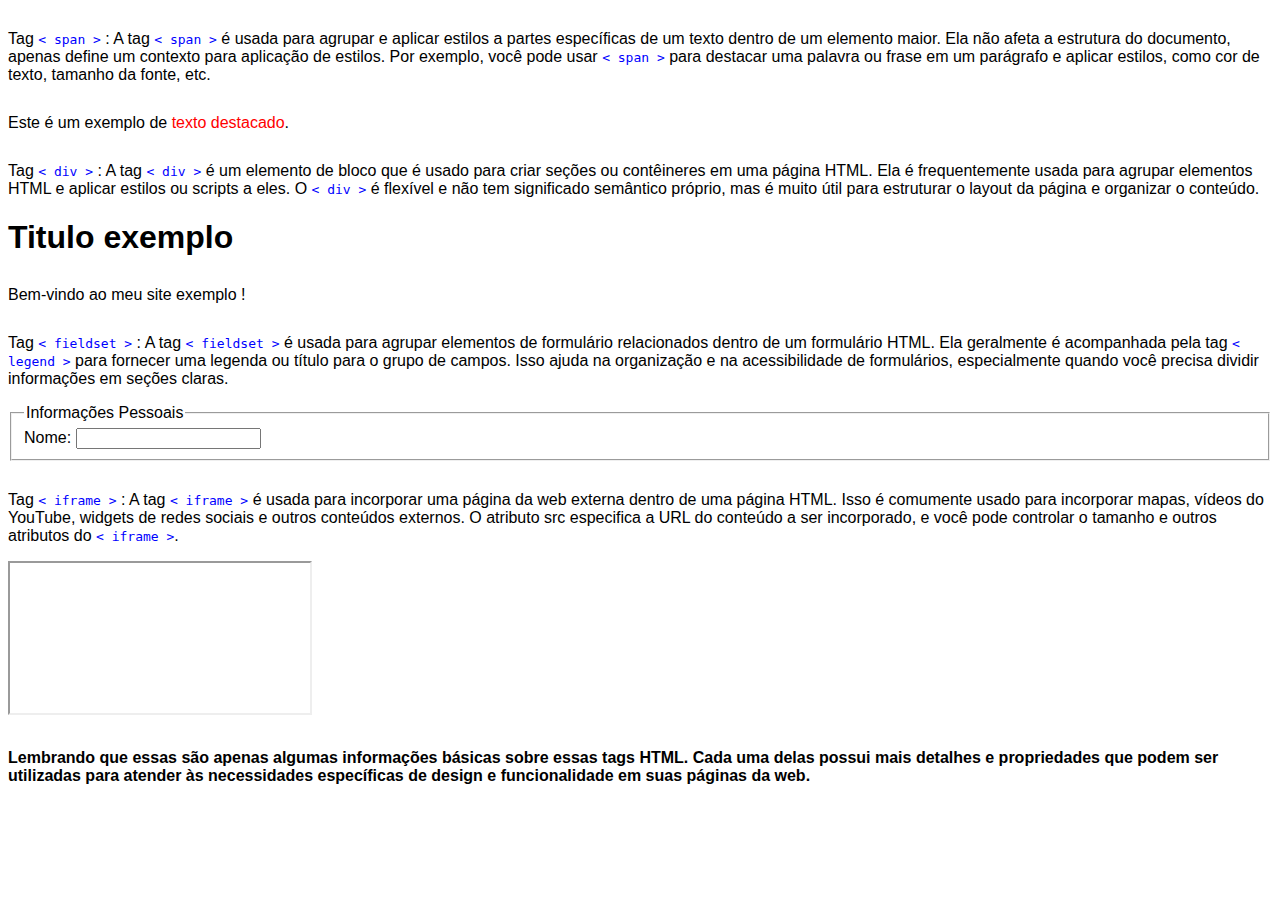
==== Criando Primeiras Páginas com HTML e CSS/3. Estruturando seu HTML + Formatações/index.html @ cac21507 "atualizado" ====
<!DOCTYPE html>
<html lang="en">
<head>
    <meta charset="UTF-8">
    <meta name="viewport" content="width=device-width, initial-scale=1.0">
    <title>Estruturando Html</title>
    <style>
        body{
            font-family: Arial, Helvetica, sans-serif;
        }

        code{
            color: blue;
        }

        p{
            margin-top: 30px;
        }
    </style>
</head>
<body>

    <p>
        Tag <code>< span ></code> :
        A tag <code>< span ></code> é usada para agrupar e aplicar estilos a partes específicas de um texto dentro de um elemento maior. Ela não afeta a estrutura do documento, apenas define um contexto para aplicação de estilos.
        Por exemplo, você pode usar <code>< span ></code> para destacar uma palavra ou frase em um parágrafo e aplicar estilos, como cor de texto, tamanho da fonte, etc.
    </p>

    <p>Este é um exemplo de <span style="color: red;">texto destacado</span>.</p>

    <p>
        Tag <code>< div ></code> :
        A tag <code>< div ></code> é um elemento de bloco que é usado para criar seções ou contêineres em uma página HTML. Ela é frequentemente usada para agrupar elementos HTML e aplicar estilos ou scripts a eles.
        O <code>< div ></code> é flexível e não tem significado semântico próprio, mas é muito útil para estruturar o layout da página e organizar o conteúdo.
    </p>

    <div id="header">
        <h1>Titulo exemplo</h1>
        <p>Bem-vindo ao meu site exemplo !</p>
    </div>

    <p>
        Tag <code>< fieldset ></code> :
        A tag <code>< fieldset ></code> é usada para agrupar elementos de formulário relacionados dentro de um formulário HTML. Ela geralmente é acompanhada pela tag <code>< legend ></code> para fornecer uma legenda ou título para o grupo de campos.
        Isso ajuda na organização e na acessibilidade de formulários, especialmente quando você precisa dividir informações em seções claras.
    </p>

    <form>
        <fieldset>
           <legend>Informações Pessoais</legend>
           <label for="nome">Nome:</label>
           <input type="text" id="nome" name="nome">
           <!-- Outros campos relacionados à informação pessoal aqui -->
        </fieldset>
     </form>

    <p>
        Tag <code>< iframe ></code> :
        A tag <code>< iframe ></code> é usada para incorporar uma página da web externa dentro de uma página HTML. Isso é comumente usado para incorporar mapas, vídeos do YouTube, widgets de redes sociais e outros conteúdos externos.
        O atributo src especifica a URL do conteúdo a ser incorporado, e você pode controlar o tamanho e outros atributos do <code>< iframe ></code>.
    </p>

    <iframe src="https://www.youtube.com/embed/VIDEO_ID"></iframe>

    <p>
        <strong>Lembrando que essas são apenas algumas informações básicas sobre essas tags HTML. Cada uma delas possui mais detalhes e propriedades que podem ser utilizadas para atender às necessidades específicas de design e funcionalidade em suas páginas da web.</strong>
    </p>

</body>
</html>
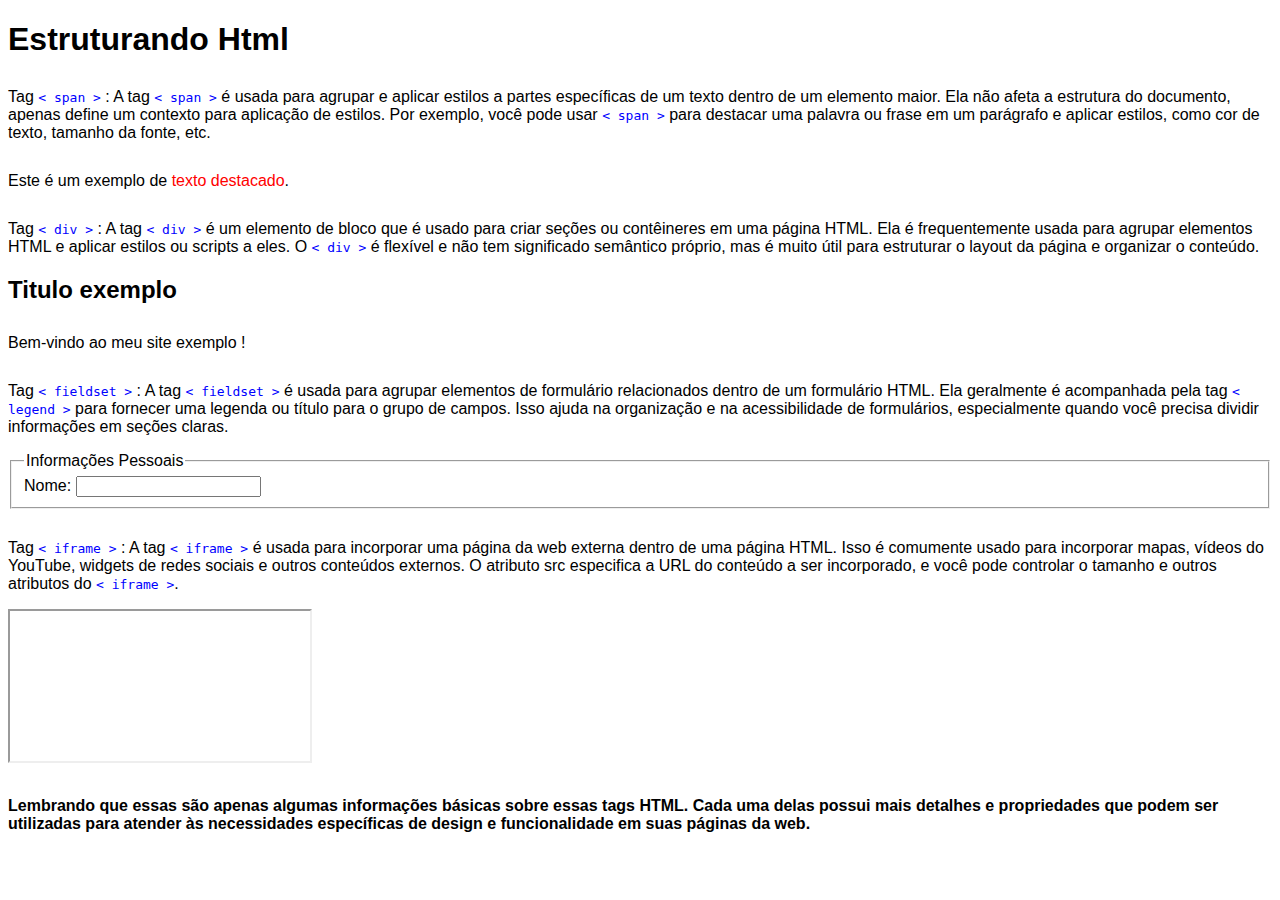
==== commit a890dc85: "atualizado" ====
--- a/Criando Primeiras Páginas com HTML e CSS/3. Estruturando seu HTML + Formatações/index.html
+++ b/Criando Primeiras Páginas com HTML e CSS/3. Estruturando seu HTML + Formatações/index.html
@@ -20,6 +20,8 @@
 </head>
 <body>
 
+    <h1>Estruturando Html</h1>
+
     <p>
         Tag <code>< span ></code> :
         A tag <code>< span ></code> é usada para agrupar e aplicar estilos a partes específicas de um texto dentro de um elemento maior. Ela não afeta a estrutura do documento, apenas define um contexto para aplicação de estilos.
@@ -35,7 +37,7 @@
     </p>
 
     <div id="header">
-        <h1>Titulo exemplo</h1>
+        <h2>Titulo exemplo</h2>
         <p>Bem-vindo ao meu site exemplo !</p>
     </div>
 
